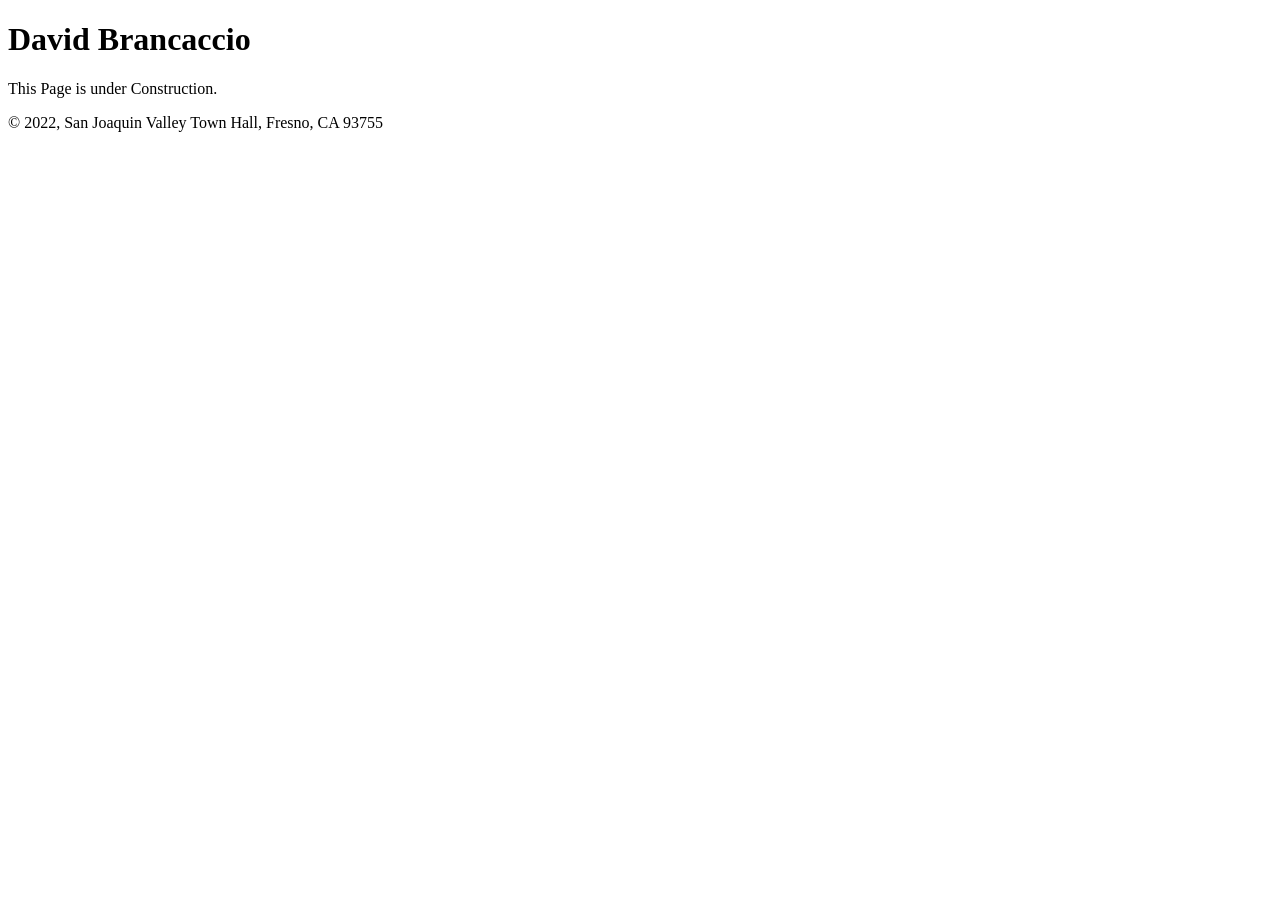
==== Speakers/brancaccio.html @ aa98ca37 "Create brancaccio.html" ====
<!DOCTYPE html>
<html lang="en">
<head>
    <meta charset="UTF-8">
    <meta name="viewport" content="width=device-width, initial-scale=1.0">
    <title>David Brancaccio - Under Construction</title>
    <link rel="stylesheet" href="../styles.css">
</head>
<body>
    <header>
        <h1>David Brancaccio</h1>
    </header>
    <main>
        <p>This Page is under Construction.</p>
    </main>
    <footer>
        <p>&copy; 2022, San Joaquin Valley Town Hall, Fresno, CA 93755</p>
    </footer>
</body>
</html>
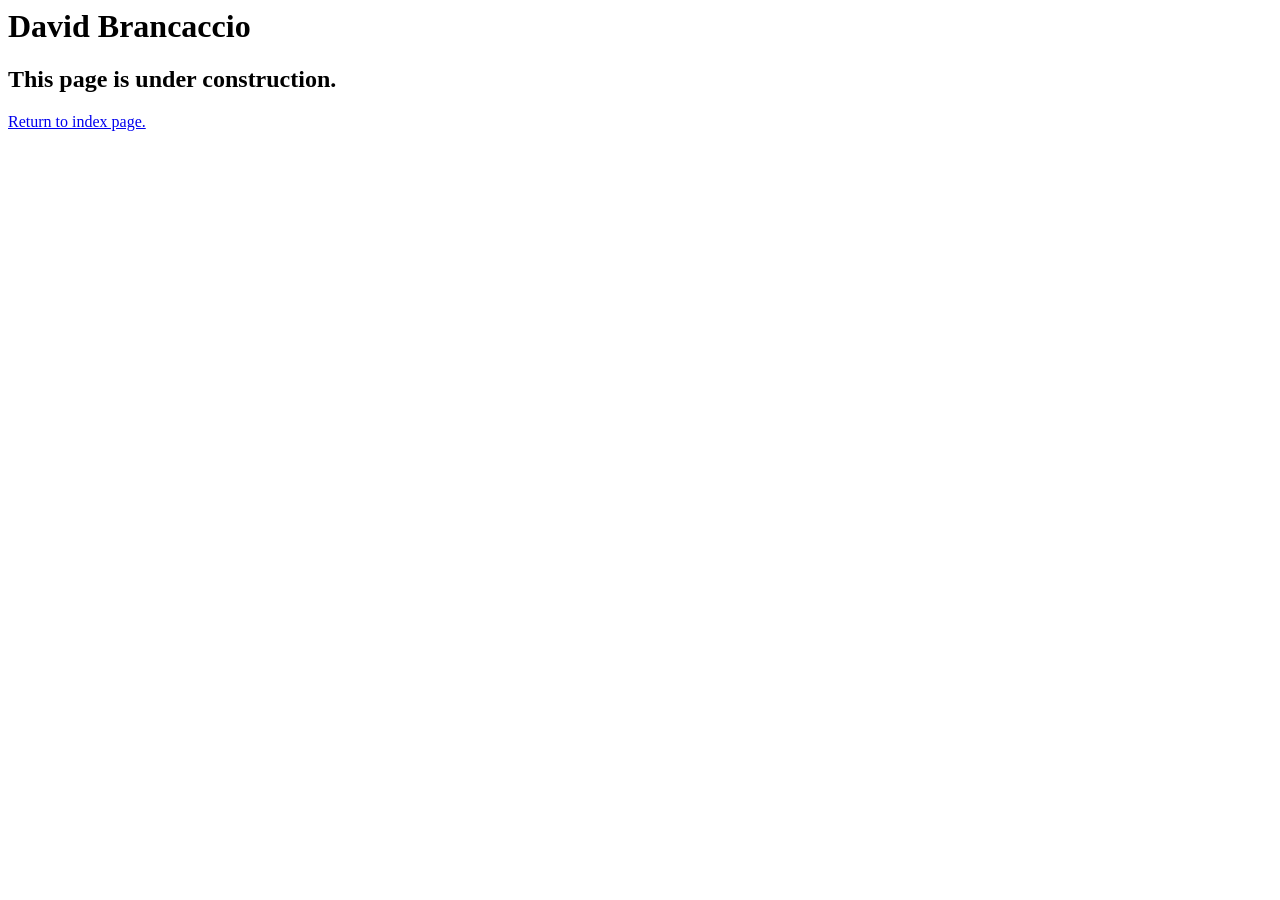
==== commit 47fe2ee5: "Update brancaccio.html" ====
--- a/Speakers/brancaccio.html
+++ b/Speakers/brancaccio.html
@@ -1,20 +1,15 @@
-<!DOCTYPE html>
 <html lang="en">
+
 <head>
-    <meta charset="UTF-8">
-    <meta name="viewport" content="width=device-width, initial-scale=1.0">
-    <title>David Brancaccio - Under Construction</title>
-    <link rel="stylesheet" href="../styles.css">
+	<meta charset="utf-8">
+	<title>San Joaquin Valley Town Hall</title>
+	<link rel="shortcut icon" href="images/favicon.ico">
 </head>
+
 <body>
-    <header>
-        <h1>David Brancaccio</h1>
-    </header>
-    <main>
-        <p>This Page is under Construction.</p>
-    </main>
-    <footer>
-        <p>&copy; 2022, San Joaquin Valley Town Hall, Fresno, CA 93755</p>
-    </footer>
+	<h1>David Brancaccio</h1>
+	<h2>This page is under construction.</h2>
+<p><a href="/A05/index.html">Return to index page.</a></p>
 </body>
+
 </html>
